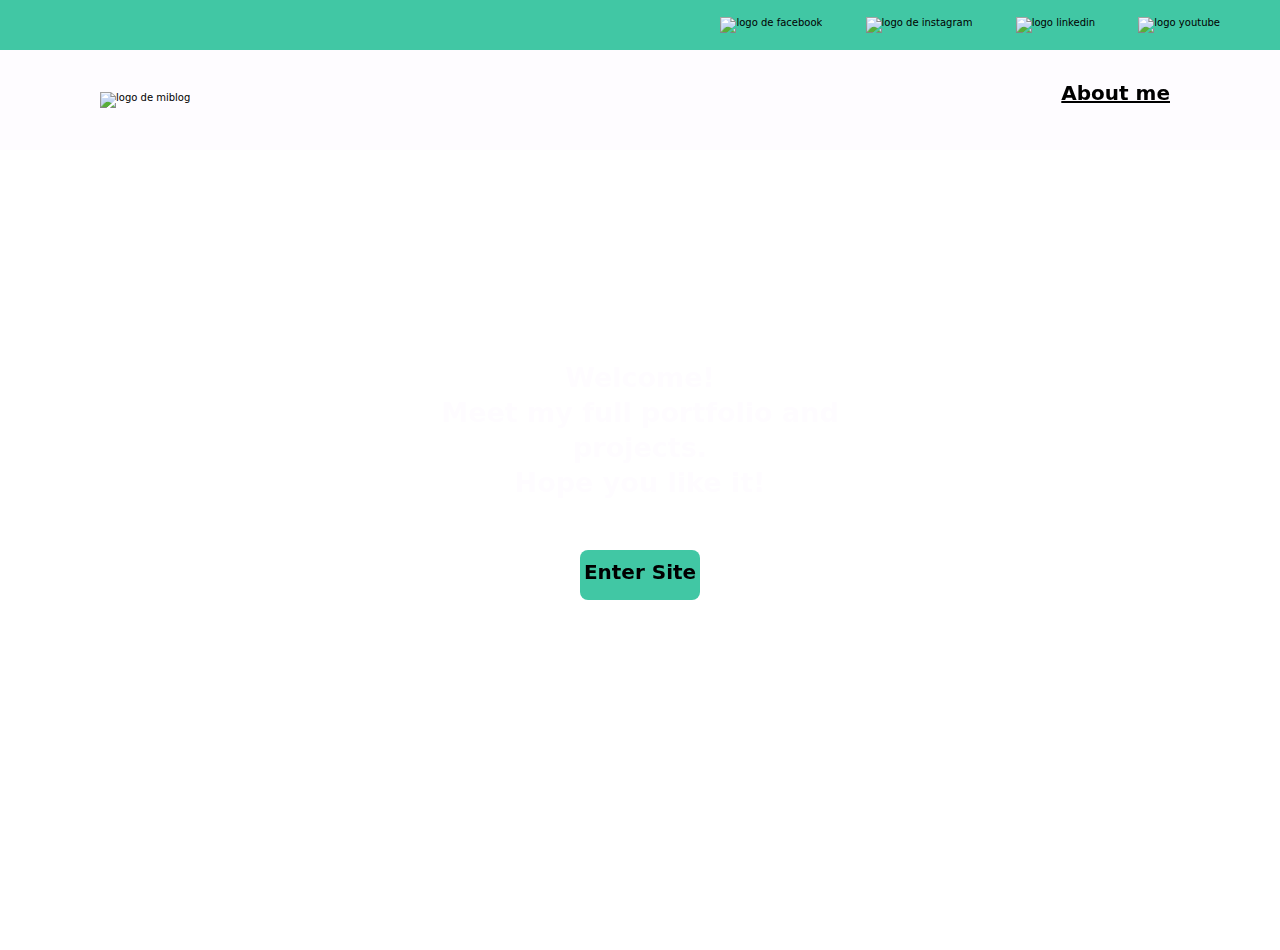
==== CSSBlog/index.html @ 013c921c "added Mobilefirst project and started with home page of portfolio blog" ====
<!DOCTYPE html>
<html lang="en">
<head>
    <meta charset="UTF-8">
    <meta http-equiv="X-UA-Compatible" content="IE=edge">
    <meta name="viewport" content="width=device-width, initial-scale=1.0">
    <title>Home</title>
    <link rel="stylesheet" href="./style.css">
    <link rel="stylesheet" href="./styles/tablet.css" media="(min-width:768px)">
    <link rel="stylesheet" href="./styles/laptop.css" media="(min-width:1024px)">
</head>
<body>
    <header>
        <div class="header-container">
            <div class="header-container__icons">
                <a href="https://github.com/Jusky98"><img src="./assets/img/Social-Media/svg/001-facebook.svg" alt="logo de facebook"></a>
                <a href="https://www.instagram.com/jusky_98/"><img src="./assets/img/Social-Media/svg/011-instagram.svg" alt="logo de instagram"></a>
                <a href="#"><img src="./assets/img/Social-Media/svg/010-linkedin.svg" alt="logo linkedin"></a>
                <a href="https://www.youtube.com/channel/UCXsvxo8nMxX-uoYje9s7UsQ"><img src="./assets/img/Social-Media/svg/008-youtube.svg" alt="logo youtube"></a>
            </div>
        </div>           
        <nav class="nav">
            <div class="nav__logo-container">
                <a href="./blog.html"> <img src="./assets/img/Logo-negro.png" alt="logo de miblog"></a>
            </div>
            <div class="nav__aboutme">
                <a href="./profile.html">About me</a>
            </div>
        </nav>  
    </header>
    <main>
        <section class="home">
            <article class="home__text">
                <h2>Welcome! <br> Meet my full portfolio and projects. <br> Hope you like it!</h2>
            </article>
            <div class="home__button">
                <a href="./blog.html">Enter Site</a>
            </div>
        </section>
    </main>
</body>
</html>
---- CSSBlog/style.css ----
/* REGLA GENERAL PARA CREAR ESTILOS CSS (buena practica tener esto)
1. Posicionamiento --> static, absolute, relative, fixed
2. Modelo de caja (Box model) --> margin, border, padding, content
3. Tipografía --> tipos, tamaños de fuente, etc
4. Estilos visuales --> box-shadow, border-radius, gradient, etc
5.  Otros --> reglas CSS y más
*/

:root {
    --aquamarine: #41c7a4;
    --white: #fefcff;
    --normalfontsz: 2rem;
    --titlefont:3rem;
}

* {
    box-sizing: border-box;
    margin: 0;
    padding: 0;
}

html {
    font-size: 62.5%;
    font-family: system-ui, -apple-system, BlinkMacSystemFont, 'Segoe UI', Roboto, Oxygen, Ubuntu, Cantarell, 'Open Sans', 'Helvetica Neue', sans-serif
}

body {
    width: 100vw;
    height: 100vh;
    position: fixed;
}

a {
    text-decoration: none;
    color: black;
}

/* header */

header {
    width: 100%;
    height: 50px;
    display: grid;
    grid-template-rows: 50px 120px;

}

.header-container{
    width: 100%;
    background-color: var(--aquamarine);
    display: flex;
    justify-content: space-evenly;
    align-items: center;
}


.header-container__icons img {
    width: 35px;
    height: 35px;
    margin: 0 10px 0 10px;
    
}

.header-container__icons img:hover {
    transform: scale(1.1);
}

/* nav */

.nav {
    width: 100%;
    height: 100px;
    display: flex;
    flex-direction: column;
    align-items: center;
    justify-content: space-evenly;
    background-color: #fefcff;
}

.nav__logo-container {
    margin: 5px;
    transition: all .2s ease-in-out;
}

.nav__logo-container:hover {
    transform: scale(1.1);
}

.nav__logo-container img {
    align-self: center; 
    width: 220px;
    height: 70px;
}

.nav__aboutme {
    padding: 10px;
    margin-bottom: 15px;
    font-size: var(--normalfontsz);
    transition: all .2s ease-in-out;
}

.nav__aboutme:hover {
    transform: scale(1.1);
}

.nav__aboutme a {
    text-decoration: underline;
    font-weight: 600;
    
}

/* Main */

.home {
    display: grid;
    grid-template-rows: 1fr 1fr;
    width: 100%;
    height: 100vh;
    background-image: url("./assets/img/Cover.png");
    background-position: center;
    background-size: cover;
    background-repeat: no-repeat;
}

.home__text {
    justify-self: center;
    align-self: flex-end;
    padding: 0 20px 0 20px;
    min-width: 250px;  
    max-width: 500px;
    text-align: center; 
    font-size: 1.8rem;
    color: #fefcff;
    line-height: 35px;

}

.home__button {
    justify-self: center;
    width: 120px;
    height: 50px;
    padding-top: 10px;
    margin-top: 50px;
    text-align: center;
    font-size: var(--normalfontsz);
    font-weight: 700;
    background-color: #41c7a4;
    border-radius: 8px;
    transition: all .2s ease-in-out;
}

.home__button:hover {
    transform: scale(1.1);
}
---- CSSBlog/styles/tablet.css ----
.nav {
    flex-direction: row;
    justify-content: space-around;
}
---- CSSBlog/styles/laptop.css ----
.header-container {
    justify-content: flex-end;
}

.header-container__icons {
    margin-right: 30px;
}

.header-container__icons img {
    margin-right: 30px;
}

.nav    {
    justify-content: space-between;
}

.nav__logo-container {
    margin-left: 100px;
}

.nav__aboutme {
    margin-right: 100px;
}
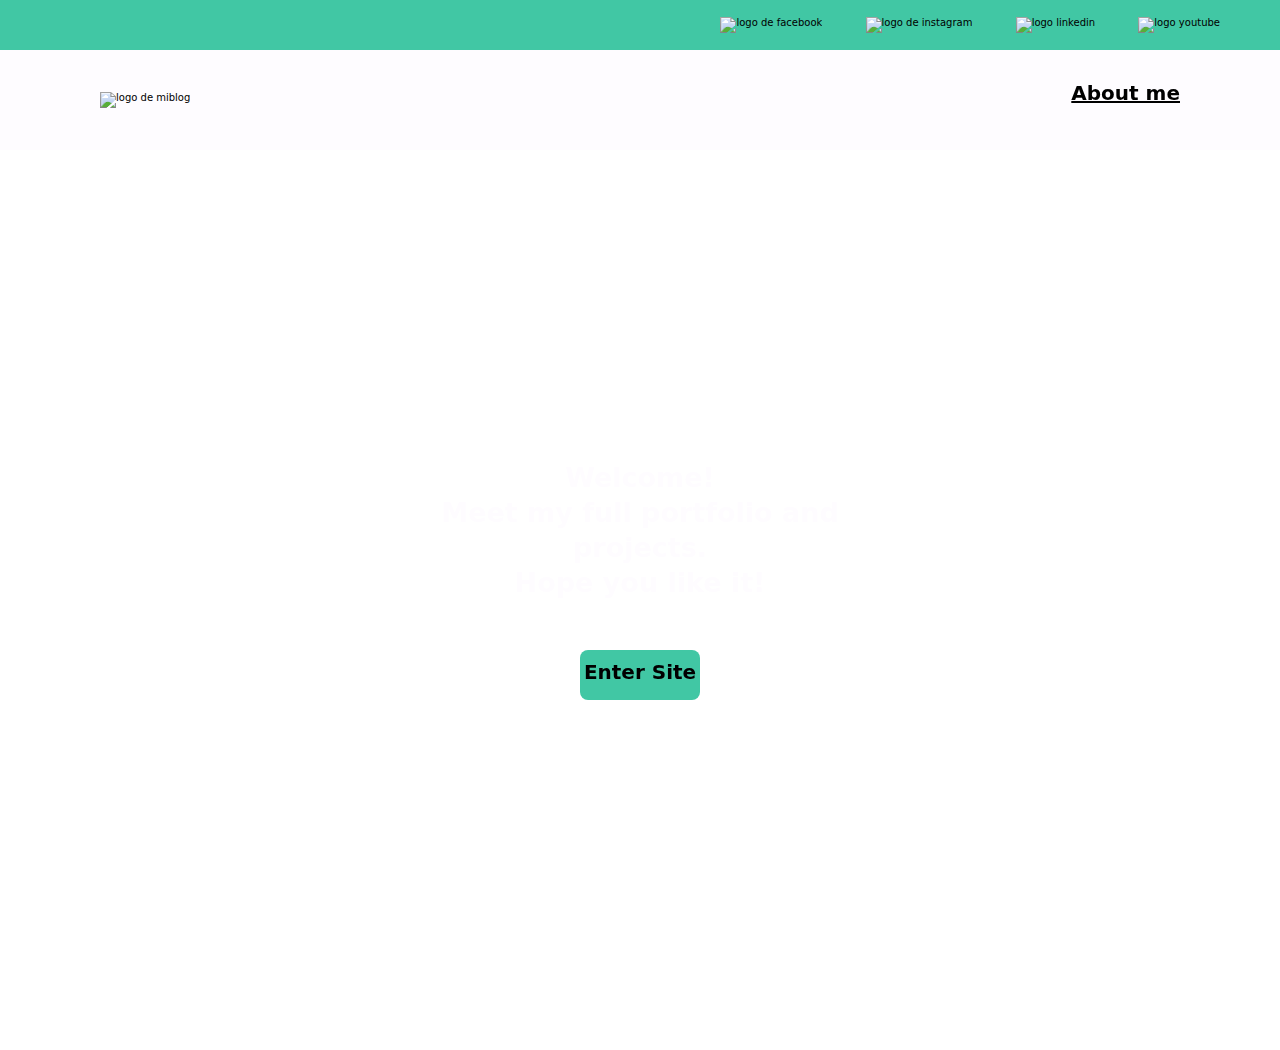
==== commit f559820c: "push" ====
--- a/CSSBlog/index.html
+++ b/CSSBlog/index.html
@@ -9,19 +9,19 @@
     <link rel="stylesheet" href="./styles/tablet.css" media="(min-width:768px)">
     <link rel="stylesheet" href="./styles/laptop.css" media="(min-width:1024px)">
 </head>
-<body>
+<body class="index-body">
     <header>
         <div class="header-container">
             <div class="header-container__icons">
-                <a href="https://github.com/Jusky98"><img src="./assets/img/Social-Media/svg/001-facebook.svg" alt="logo de facebook"></a>
-                <a href="https://www.instagram.com/jusky_98/"><img src="./assets/img/Social-Media/svg/011-instagram.svg" alt="logo de instagram"></a>
-                <a href="#"><img src="./assets/img/Social-Media/svg/010-linkedin.svg" alt="logo linkedin"></a>
-                <a href="https://www.youtube.com/channel/UCXsvxo8nMxX-uoYje9s7UsQ"><img src="./assets/img/Social-Media/svg/008-youtube.svg" alt="logo youtube"></a>
+                <a href="https://github.com/Jusky98"><img src="https://i.postimg.cc/V6v5HdFt/001-facebook.png" alt="logo de facebook"></a>
+                <a href="https://www.instagram.com/jusky_98/"><img src="https://i.postimg.cc/MTnVfsNg/011-instagram.png" alt="logo de instagram"></a>
+                <a href="#"><img src="https://i.postimg.cc/pdXDRVZW/010-linkedin.png" alt="logo linkedin"></a>
+                <a href="https://www.youtube.com/channel/UCXsvxo8nMxX-uoYje9s7UsQ"><img src="https://i.postimg.cc/gk8yKTjW/008-youtube.png" alt="logo youtube"></a>
             </div>
         </div>           
         <nav class="nav">
             <div class="nav__logo-container">
-                <a href="./blog.html"> <img src="./assets/img/Logo-negro.png" alt="logo de miblog"></a>
+                <a href="./index.html"> <img src="https://i.postimg.cc/x1LmKJsT/Logo-negro.png" alt="logo de miblog"></a>
             </div>
             <div class="nav__aboutme">
                 <a href="./profile.html">About me</a>
@@ -34,7 +34,7 @@
                 <h2>Welcome! <br> Meet my full portfolio and projects. <br> Hope you like it!</h2>
             </article>
             <div class="home__button">
-                <a href="./blog.html">Enter Site</a>
+                <a href="./blogs.html">Enter Site</a>
             </div>
         </section>
     </main>
--- a/CSSBlog/style.css
+++ b/CSSBlog/style.css
@@ -28,6 +28,10 @@
 body {
     width: 100vw;
     height: 100vh;
+    overflow-x: hidden;
+}
+
+.index-body {
     position: fixed;
 }
 
@@ -40,10 +44,9 @@
 
 header {
     width: 100%;
-    height: 50px;
+    height: 150px;
     display: grid;
     grid-template-rows: 50px 120px;
-
 }
 
 .header-container{
@@ -79,7 +82,7 @@
 }
 
 .nav__logo-container {
-    margin: 5px;
+    /* margin: 5px; */
     transition: all .2s ease-in-out;
 }
 
@@ -94,7 +97,7 @@
 }
 
 .nav__aboutme {
-    padding: 10px;
+    /* padding: 10px; */
     margin-bottom: 15px;
     font-size: var(--normalfontsz);
     transition: all .2s ease-in-out;
@@ -117,10 +120,11 @@
     grid-template-rows: 1fr 1fr;
     width: 100%;
     height: 100vh;
-    background-image: url("./assets/img/Cover.png");
+    background-image: url("https://i.postimg.cc/hP1zvWhf/Cover.png");
     background-position: center;
     background-size: cover;
     background-repeat: no-repeat;
+
 }
 
 .home__text {
@@ -155,4 +159,327 @@
 }
 
 
-
+/* blogs--------------------------------------------------------------------- */
+
+
+/* header */
+
+.blogs-header-container{
+    width: 100%;
+    background-color: var(--aquamarine);
+    display: flex;
+    justify-content: space-evenly;
+    align-items: center;
+}
+
+
+.blogs-header-container__icons img {
+    width: 35px;
+    height: 35px;
+    margin: 0 10px 0 10px;
+    
+}
+
+.blogs-header-container__icons img:hover {
+    transform: scale(1.1);
+}
+
+/* nav */
+
+.blogs-nav {
+    width: 100%;
+    height: 100px;
+    display: flex;
+    flex-direction: column;
+    align-items: center;
+    justify-content: space-evenly;
+    background-color: #fefcff;
+    
+}
+
+.blogs-nav__logo-container {
+    /* margin: 5px; */
+    transition: all .2s ease-in-out;
+}
+
+.blogs-nav__logo-container:hover {
+    transform: scale(1.1);
+}
+
+.blogs-nav__logo-container img {
+    align-self: center; 
+    width: 220px;
+    height: 70px;
+}
+
+.blogs-nav__aboutme {
+    /* padding: 10px; */
+    margin-bottom: 15px;
+    font-size: var(--normalfontsz);
+    transition: all .2s ease-in-out;
+}
+
+.blogs-nav__aboutme:hover {
+    transform: scale(1.1);
+}
+
+.blogs-nav__aboutme a {
+    text-decoration: underline;
+    font-weight: 600;
+    
+}
+
+
+/* HERO */
+
+.blog-hero-container {
+    display: grid;
+    justify-items: center;
+    grid-template: 50px 250px 200px 100px / 1fr;
+    width: 100%;
+    height: auto;
+    background-color: #e0e3ea;
+}
+
+.blog-hero-container__noticias {
+    justify-self: center;
+    align-self: flex-end;
+    font-size: 3rem;
+}
+
+.blog-hero-container__coverimg {
+    grid-row: 2 / 3 ;
+    display: flex;
+    flex-direction: column;
+    justify-content: center;
+    align-items: center;
+}
+
+.blog-hero-container__coverimg img {
+    width: 320px;
+    transition: all .4s ease-in-out;
+    box-shadow: 0px 10px 20px ;
+}
+
+.blog-hero-container__coverimg img:hover {
+    transform: scale(1.1);
+}
+
+.blog-hero-container__title {
+    font-size: 2rem;
+    margin-bottom: 10px;
+}
+
+.blog-hero-container__description {
+    grid-row: 3 / 4;
+    max-width: 500px;
+    height: 220px;
+    text-align: center;
+    font-weight: 400;
+    margin-top: 10px;
+    font-size: 1.8rem;
+    
+}
+
+.blog-hero-container__button {
+    display: flex;
+    width: 100px;
+    height: 50px;
+    justify-self: center;
+    justify-content: center;
+    align-items: center;
+    font-size: 1.5rem;
+    font-weight: 600;
+    margin-top: 20px;
+    border: 2px var(--aquamarine) solid;
+    border-radius: 10px;
+}
+
+
+.blog-hero-container__button a {
+    padding: 10px;
+    cursor: pointer;
+}
+
+.blog-hero-container__button:hover {
+    transform: scale(1.1);
+}
+
+/* ---------------------Articles----------------- */
+
+.article-container {
+    display: grid;
+    grid-template: 50px 20px 450px 450px 450px 450px 450px 450px / 1fr;
+    justify-items: center;
+    margin-bottom: 20px;
+}
+
+.article-container__title {
+    justify-self: center;
+    align-self: flex-end;
+    margin-bottom: 10px;
+    font-weight: 500;
+    font-size: 2rem;
+}
+
+.article-container__dash {
+    background-color:#e0e3ea;
+    width: 300px;    
+    height: 3px;
+    justify-self: center;
+    border-radius: 20px;
+}
+
+
+.article-container img {
+    width: 320px;
+    transition: all .4s ease-in-out;
+    box-shadow: 0px 5px 10px ;
+}
+
+.article-container img:hover {
+    transform: scale(1.1);
+}
+
+
+.article-container__content {
+    width: 100%;
+    height: 230px;
+    display: flex;
+    flex-direction: column;
+    justify-content: space-evenly;
+    align-items: center;
+    text-align: center;
+}
+
+.article-container__content h3 {
+    font-size: 1.9rem;
+    margin: 15px;
+    font-weight: 500;
+}
+
+.article-container__content p {
+    width: 250px;
+    font-size: 1.5rem;
+    margin-bottom: 10px;
+}
+
+
+
+.article-container__content a {
+    padding: 10px;
+    cursor: pointer;
+}
+
+.article-container__content div {
+    display: flex;
+    align-items: center;
+    justify-content: center;
+    width: 100px;
+    height: 40px;
+    margin-top: 10px;
+    font-size: 1.5rem;
+    font-weight: 500;
+    border: 1px #41c7a4 solid;
+    border-radius: 10px;
+    transition: all .2s ease-in-out;
+    overflow-x: hidden;
+    overflow-y: hidden;
+}
+.article-container__content div:hover {
+    transform: scale(1.1);
+}
+
+.blogs-footer {
+    width: 100%;
+    height: 100px;
+    background-color: darkslategray;
+}
+
+
+/* ///////////////////////////////HERO BLOG ////////////////////////////// */
+
+header {
+    width: 100%;
+    height: 150px;
+    display: grid;
+    grid-template-rows: 50px 120px;
+}
+
+.blog-header-container{
+    width: 100%;
+    background-color: var(--aquamarine);
+    display: flex;
+    justify-content: space-evenly;
+    align-items: center;
+}
+
+
+.blog-header-container__icons img {
+    width: 35px;
+    height: 35px;
+    margin: 0 10px 0 10px;
+}
+
+.blog-header-container__icons img:hover {
+    transform: scale(1.1);
+}
+
+/* nav */
+
+.blog-nav {
+    width: 100%;
+    height: 100px;
+    display: flex;
+    flex-direction: column;
+    align-items: center;
+    justify-content: space-evenly;
+    background-color: #fefcff;
+}
+
+.blog-nav__logo-container {
+    /* margin: 5px; */
+    transition: all .2s ease-in-out;
+}
+
+.blog-nav__logo-container:hover {
+    transform: scale(1.1);
+}
+
+.blog-nav__logo-container img {
+    align-self: center; 
+    width: 220px;
+    height: 70px;
+}
+
+.blog-nav__aboutme {
+    /* padding: 10px; */
+    margin-bottom: 15px;
+    font-size: var(--normalfontsz);
+    transition: all .2s ease-in-out;
+}
+
+.blog-nav__aboutme:hover {
+    transform: scale(1.1);
+}
+
+.blog-nav__aboutme a {
+    text-decoration: underline;
+    font-weight: 600;
+    
+}
+
+/* /////////////////////////////BLOG MAIN//////////////////////////////////// */
+
+.blog-img-container {
+    width: 100%;
+    display: flex;
+    
+}
+
+.blog-img-container img {
+    width: 90%;
+    height: auto;
+    
+}
+
